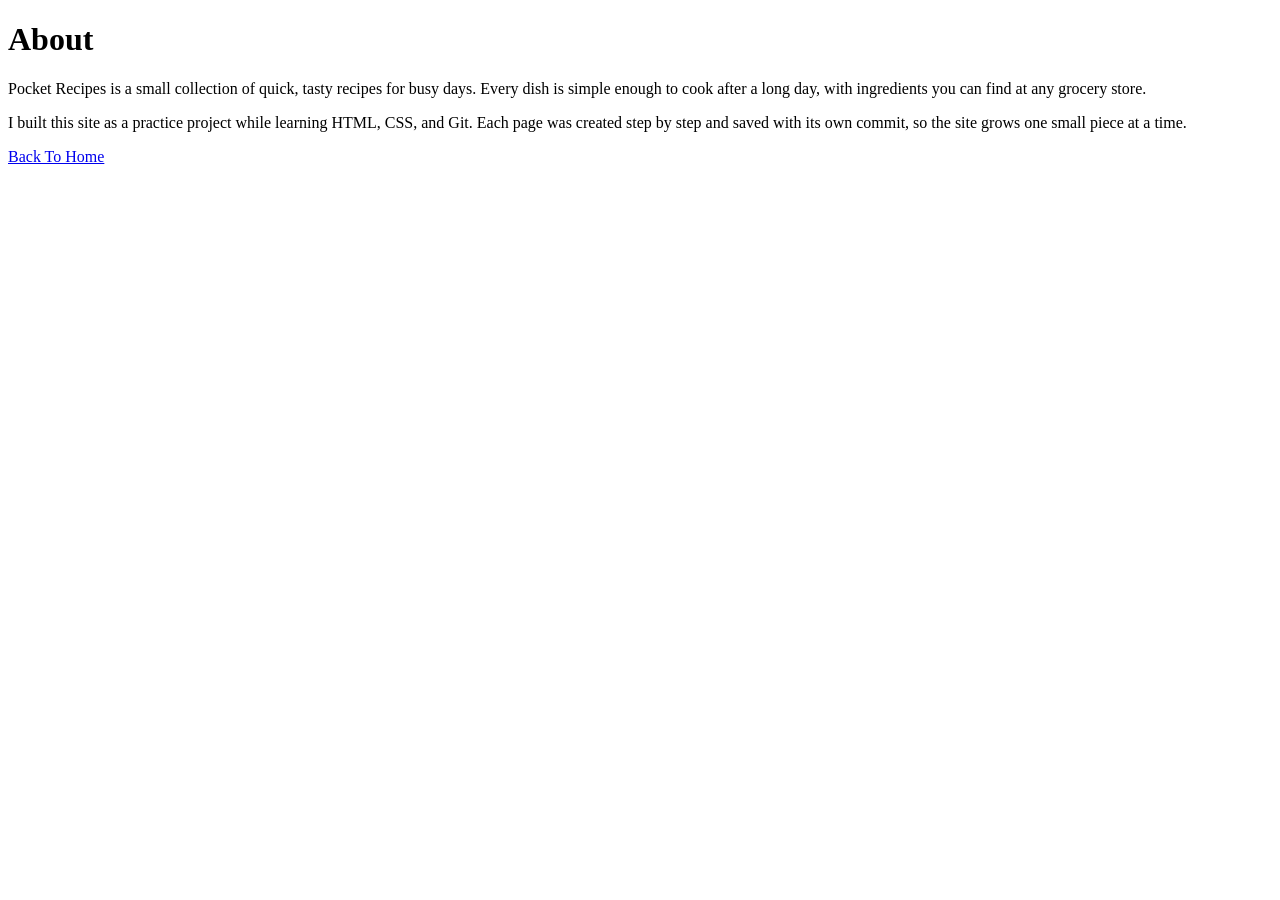
==== about.html @ c55b265d "add about page" ====
<!DOCTYPE html>
<html lang="en">
<head>
    <meta charset="UTF-8">
    <meta name="viewport" content="width=device-width, initial-scale=1.0">
    <title>About - Pocket Recipes</title>
</head>
<body>
    <h1>About</h1>
    <p>Pocket Recipes is a small collection of quick, tasty recipes for busy days.
  Every dish is simple enough to cook after a long day, with ingredients you
  can find at any grocery store.</p>
    <p>I built this site as a practice project while learning HTML, CSS, and Git.
  Each page was created step by step and saved with its own commit, so the
  site grows one small piece at a time.</p>
  <a href="index.html">Back To Home</a>
</body>
</html>
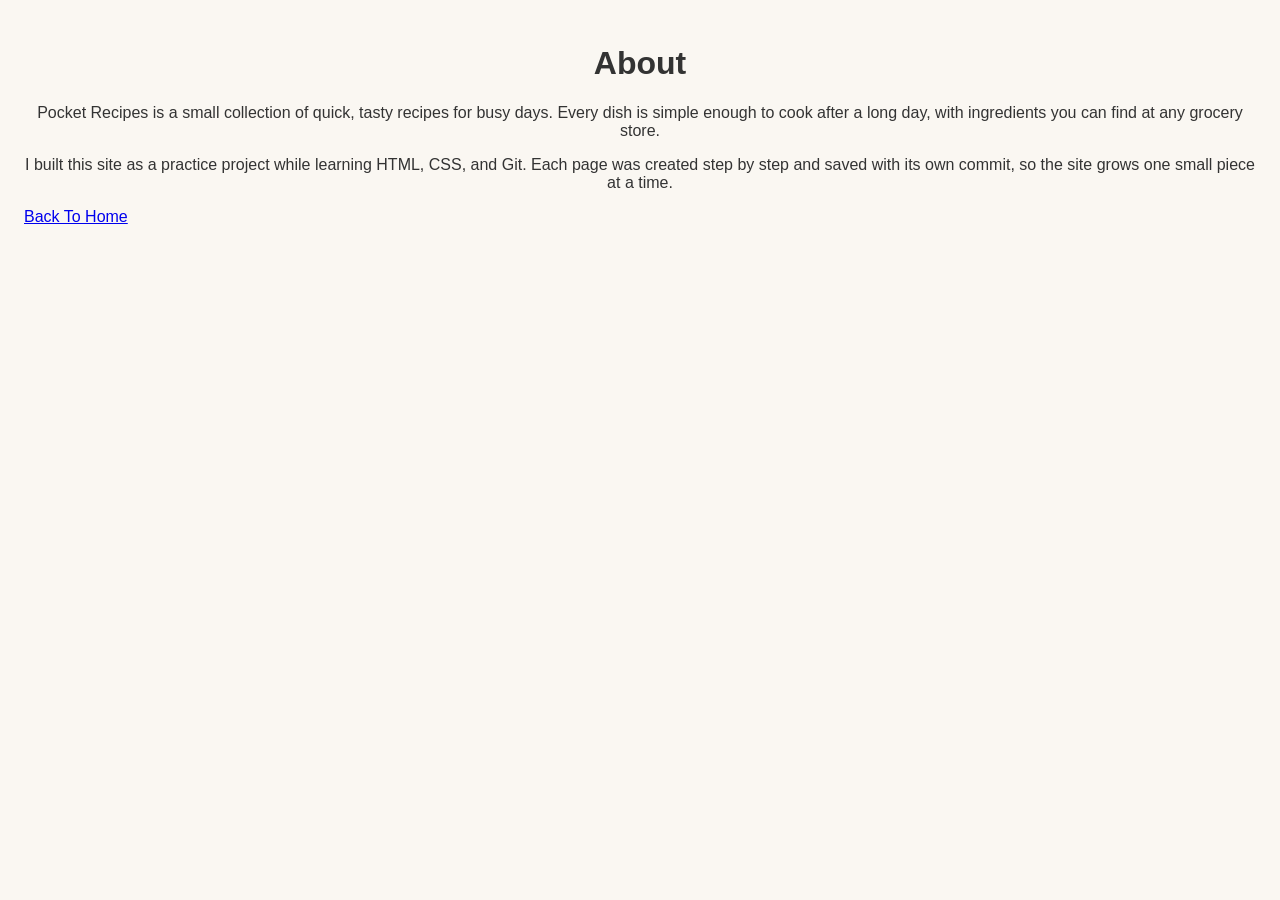
==== commit 2606139d: "link stylesheet in about page" ====
--- a/about.html
+++ b/about.html
@@ -4,6 +4,7 @@
     <meta charset="UTF-8">
     <meta name="viewport" content="width=device-width, initial-scale=1.0">
     <title>About - Pocket Recipes</title>
+    <link rel="stylesheet" href="styles.css">
 </head>
 <body>
     <h1>About</h1>
--- a/styles.css
+++ b/styles.css
@@ -0,0 +1,32 @@
+body {
+  background-color: #faf7f2;
+  font-family: "Segoe UI", Arial, sans-serif;
+  color: #333333;
+  margin: 0;
+  padding: 24px;
+}
+
+h1,
+p {
+  text-align: center;
+}
+
+.cards {
+  display: flex;
+  gap: 40px;
+  flex-wrap: wrap;
+  justify-content: center;
+}
+
+.card {
+  background-color: #ffffff;
+  padding: 20px;
+  border-radius: 12px;
+  box-shadow: 0 2px 8px rgba(0, 0, 0, 0.3);
+  flex: 1;
+  min-width: 220px;
+  max-width: 300px;
+}
+.card h2 {
+  text-align: center;
+}
